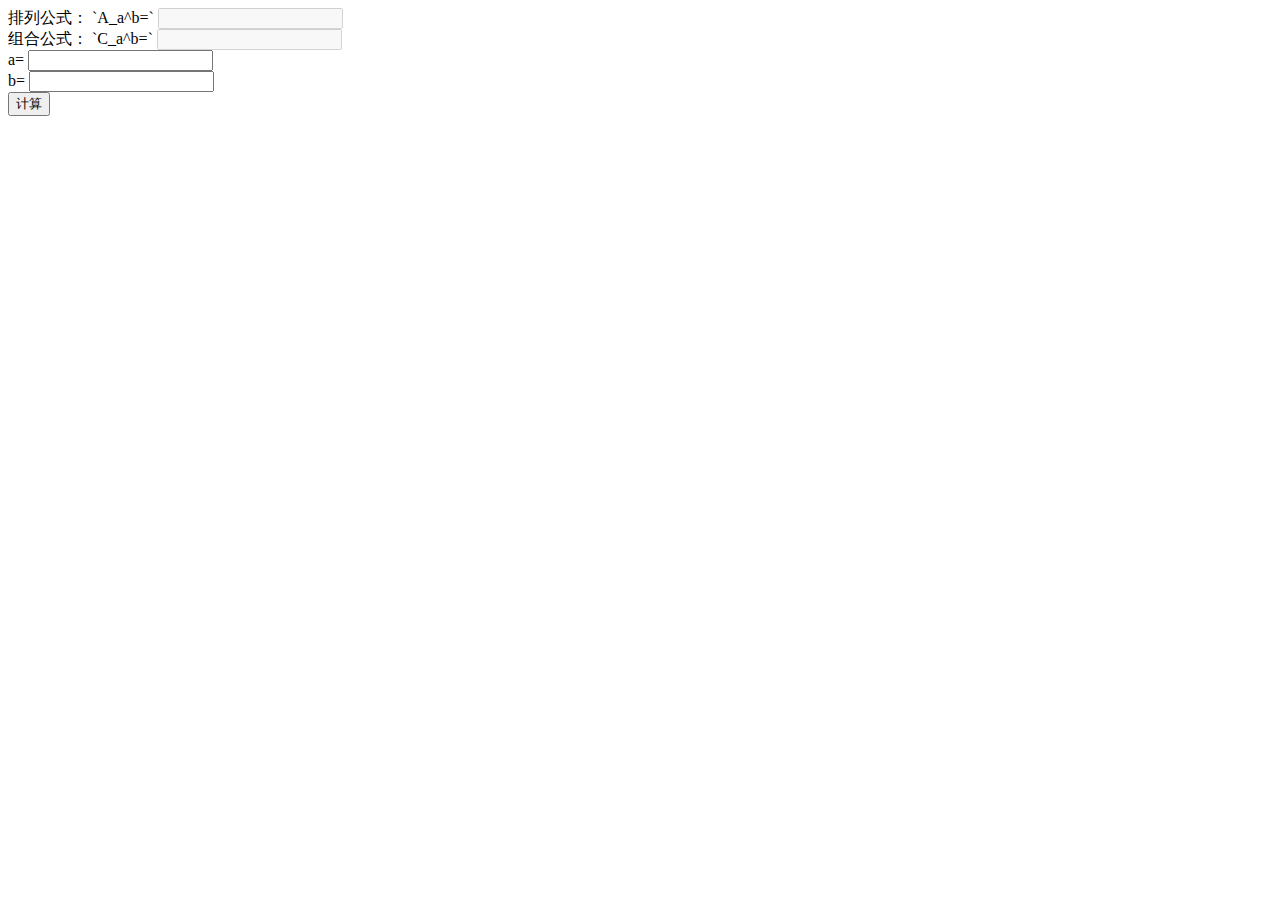
==== main.html @ 4499d352 "233" ====
<html>
    <head>
        <meta charset="UTF-8">  
        <title>排列组合计算器</title>
        <script type="text/javascript" src="http://cdn.mathjax.org/mathjax/latest/MathJax.js?config=AM_HTMLorMML-full"></script>
        <script type="text/javascript" src="https://code.jquery.com/jquery-3.1.1.min.js"></script>
    
        <script type="text/javascript">
            function isInt(obj) {
                return obj%1 === 0
            }

            function calc(){
                if( !($("#a").val() && $("#b").val()) ){
                    alert("请输入a和b的值！");
                    return;
                }

                var a = $("#a").val();
                var b = $("#b").val();

                if( !(isInt(a) && a>=0 && isInt(b) && b>=0) ){
                    alert("a和b要非负整数！");
                    return;
                }

                if( a<b ){
                    alert("要a>=b！");
                    return;
                }

                var ans_A = 1;

                for(i=0;i<b;i++){
                    ans_A*=(a-i);
                }

                var ans_C = ans_A;

                for(i=1;i<=b;i++){
                    ans_C/=(i);
                }

                $("#ans_A").val(ans_A);
                $("#ans_C").val(ans_C);

            }
        </script>
        
    </head>
    
    <body>
        <div class="formula">
            <label>排列公式：</label> <span>`A_a^b=`</span> <input type="number" id="ans_A" disabled=true>
            <br/>
            <label>组合公式：</label> <span>`C_a^b=`</span> <input type="number" id="ans_C" disabled=true>
            <br/>
            <label>a=</label> <input type="number" id="a"/>
            <br/>
            <label>b=</label> <input type="number" id="b"/>
            <br/>
            <button onclick="calc()">计算</button>
        </div>
    </body>

</html>
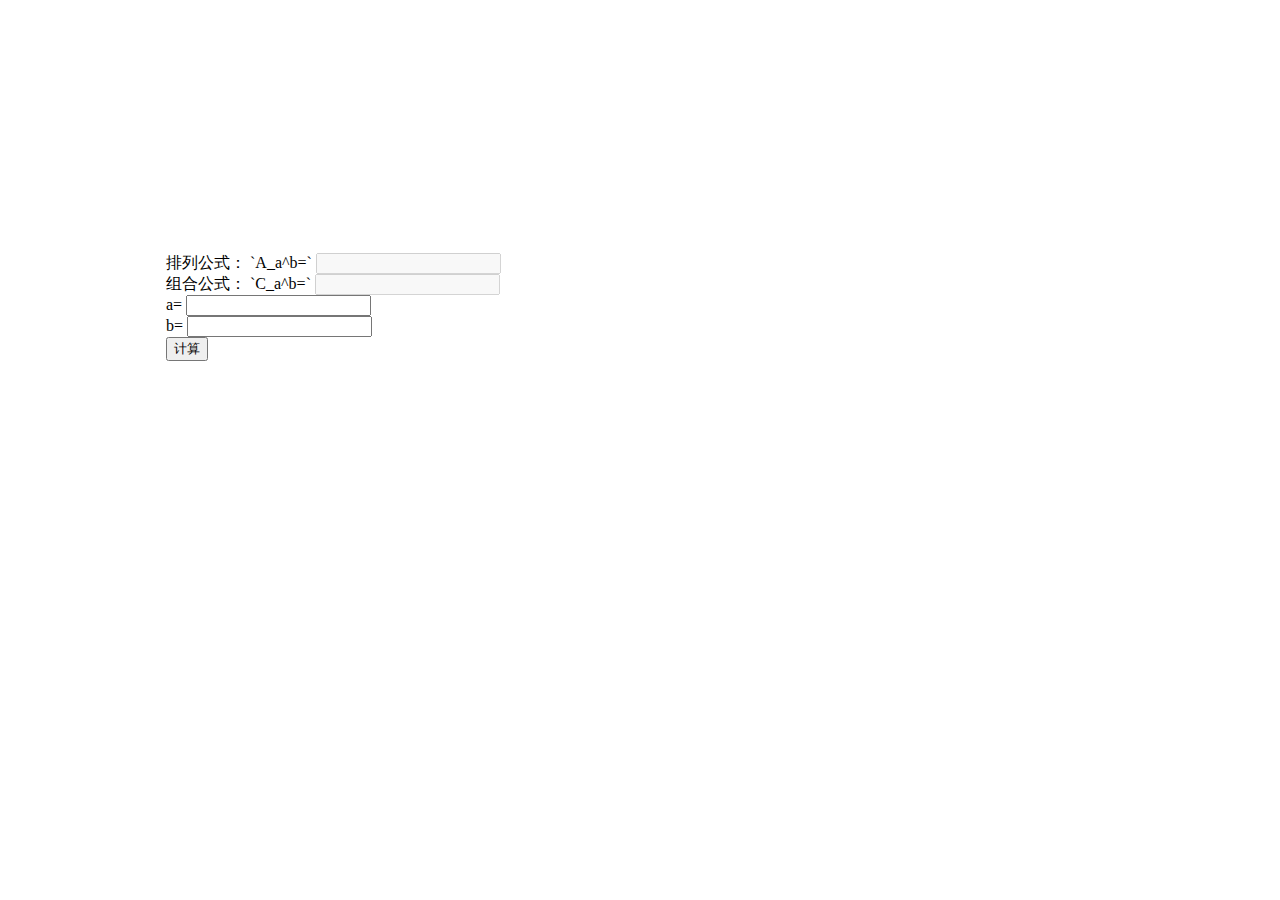
==== commit e08128ce: "233" ====
--- a/main.html
+++ b/main.html
@@ -1,8 +1,10 @@
 <html>
     <head>
         <meta charset="UTF-8">  
+        <meta name="viewport" content="width=device-width,initial-scale=1.0,maximum-scale=5.0,minimum-scale=1.0,user-scalable=yes">
+
         <title>排列组合计算器</title>
-        <script type="text/javascript" src="http://cdn.mathjax.org/mathjax/latest/MathJax.js?config=AM_HTMLorMML-full"></script>
+        <script type="text/javascript" src="https://cdn.mathjax.org/mathjax/latest/MathJax.js?config=AM_HTMLorMML-full"></script>
         <script type="text/javascript" src="https://code.jquery.com/jquery-3.1.1.min.js"></script>
     
         <script type="text/javascript">
@@ -47,10 +49,23 @@
             }
         </script>
         
+        <style>
+            #outer {
+                width: 50%;
+                height: 20%;
+            }
+            #inner {
+                margin-left: 25%; 
+                margin-top: 40%;
+            }
+        </style>
+
+
     </head>
     
     <body>
-        <div class="formula">
+        <div id="outer">
+        <div class="formula" id="inner">
             <label>排列公式：</label> <span>`A_a^b=`</span> <input type="number" id="ans_A" disabled=true>
             <br/>
             <label>组合公式：</label> <span>`C_a^b=`</span> <input type="number" id="ans_C" disabled=true>
@@ -61,6 +76,7 @@
             <br/>
             <button onclick="calc()">计算</button>
         </div>
+        </div>
     </body>
 
 </html>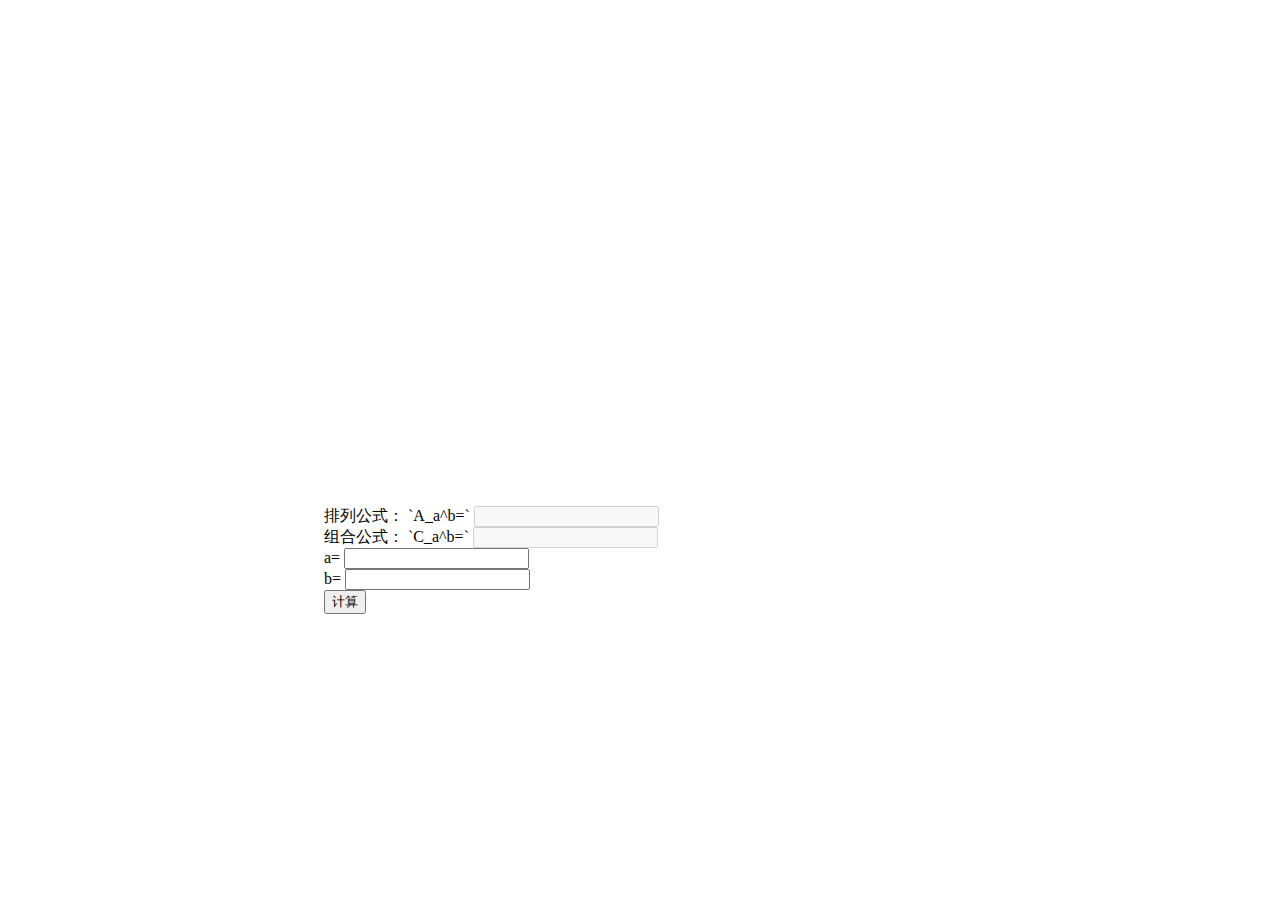
==== commit 6fd11c40: "233" ====
--- a/main.html
+++ b/main.html
@@ -51,8 +51,7 @@
         
         <style>
             #outer {
-                width: 50%;
-                height: 20%;
+                width: 100%;
             }
             #inner {
                 margin-left: 25%; 
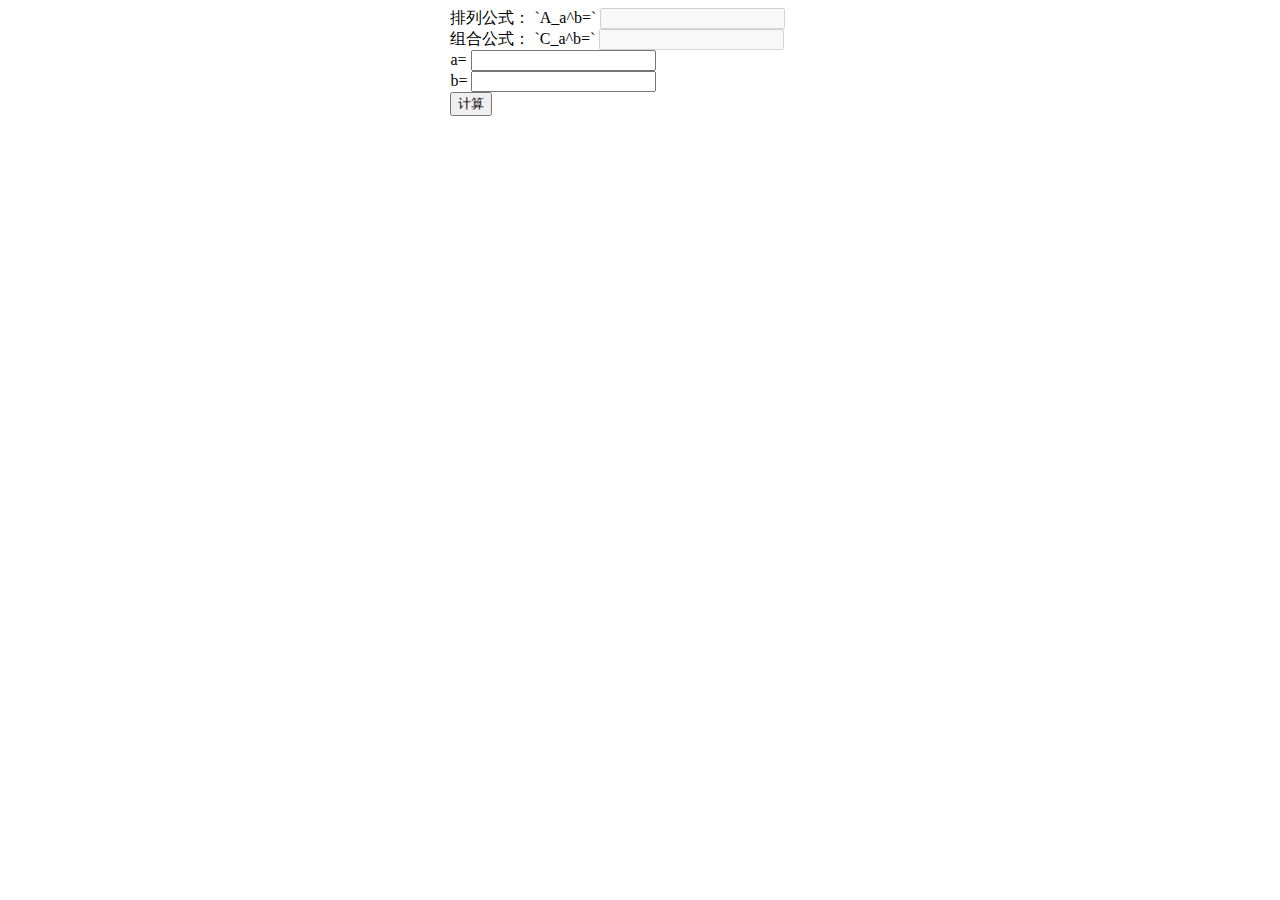
==== commit dd031ca4: "233" ====
--- a/main.html
+++ b/main.html
@@ -54,8 +54,7 @@
                 width: 100%;
             }
             #inner {
-                margin-left: 25%; 
-                margin-top: 40%;
+                margin-left: 35%;
             }
         </style>
 
